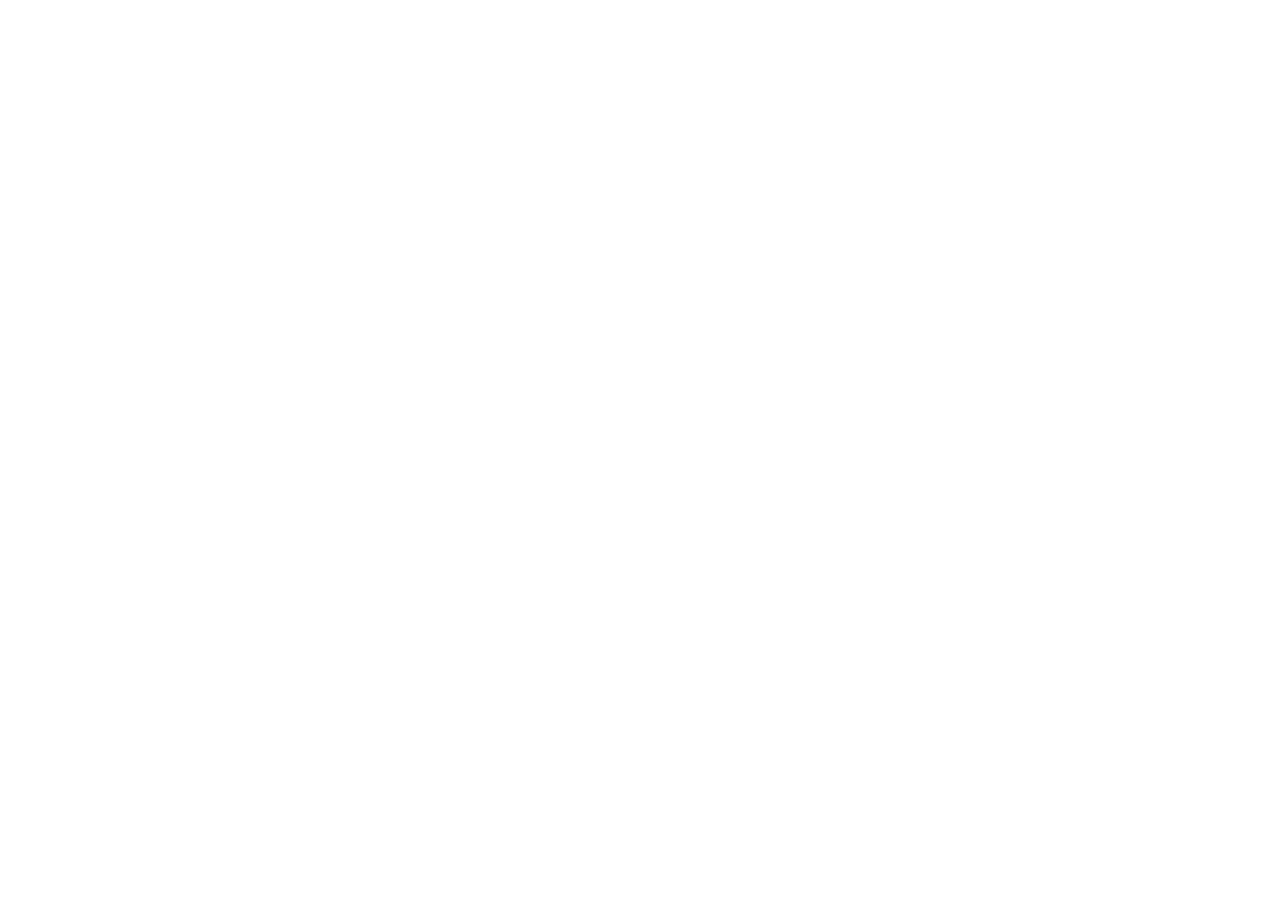
==== index1.html @ 568d127d "sitecss" ====
<!DOCTYPE html>
    <html>
        <head>
            <meta charset="UTF-8"/>
            <title>Vídeos</title>
        </head>
        <body>
            <iframe width="560" height="315" src="https://www.youtube.com/embed/4uj6H-lw_Cc?si=ZxQr2W6y3dpa2R1E" title="YouTube video player" frameborder="0" allow="accelerometer; autoplay; clipboard-write; encrypted-media; gyroscope; picture-in-picture; web-share" referrerpolicy="strict-origin-when-cross-origin" allowfullscreen></iframe>
            <iframe width="560" height="315" src="https://www.youtube.com/embed/-2RQtuXdPx8?si=WCBU6Pa0RfhnfXRH" title="YouTube video player" frameborder="0" allow="accelerometer; autoplay; clipboard-write; encrypted-media; gyroscope; picture-in-picture; web-share" referrerpolicy="strict-origin-when-cross-origin" allowfullscreen></iframe>
            <iframe width="560" height="315" src="https://www.youtube.com/embed/CjIdpwJtUeE?si=a95dcGi6jvlZa9bX" title="YouTube video player" frameborder="0" allow="accelerometer; autoplay; clipboard-write; encrypted-media; gyroscope; picture-in-picture; web-share" referrerpolicy="strict-origin-when-cross-origin" allowfullscreen></iframe>
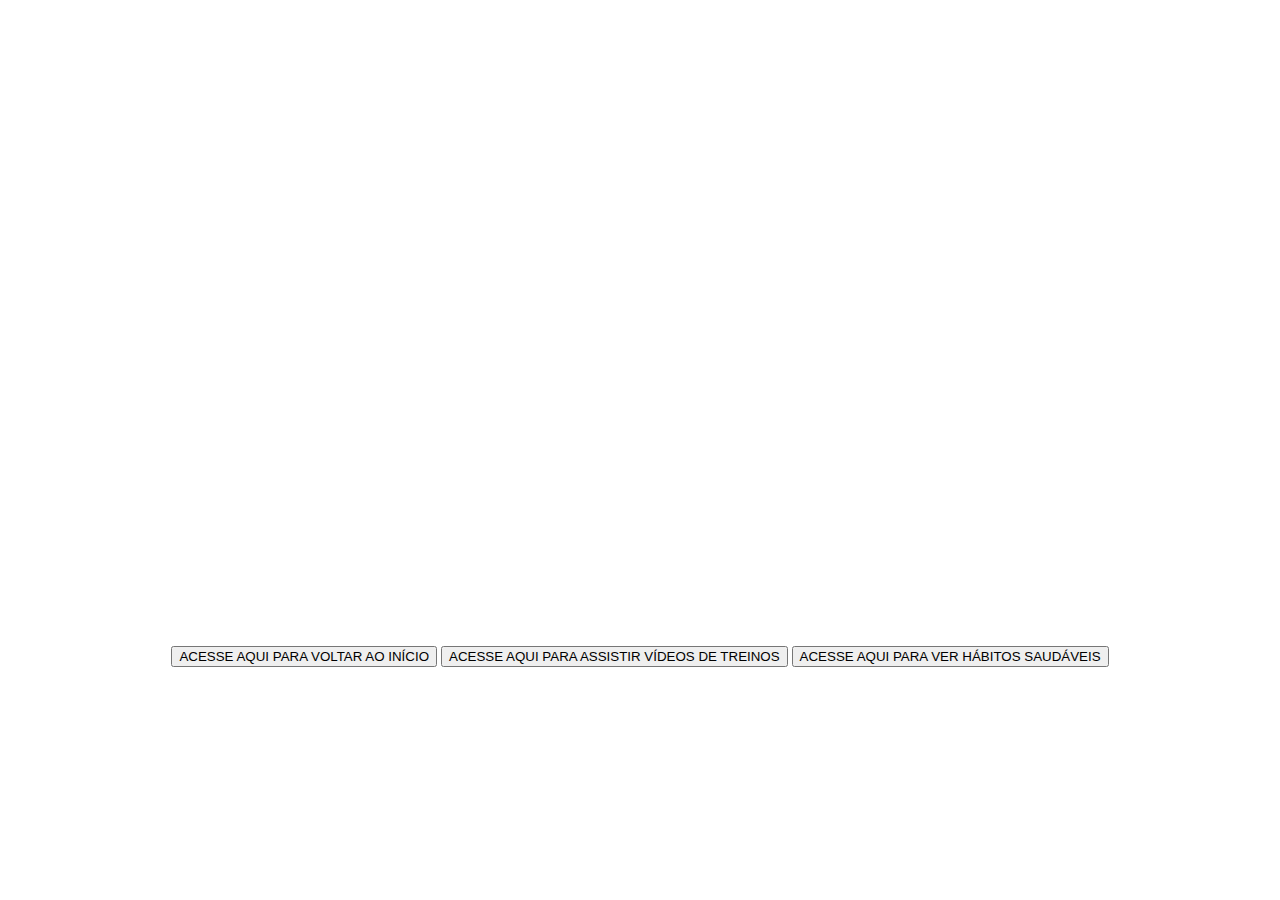
==== commit aebb9d52: "site" ====
--- a/index1.html
+++ b/index1.html
@@ -7,4 +7,12 @@
         <body>
             <iframe width="560" height="315" src="https://www.youtube.com/embed/4uj6H-lw_Cc?si=ZxQr2W6y3dpa2R1E" title="YouTube video player" frameborder="0" allow="accelerometer; autoplay; clipboard-write; encrypted-media; gyroscope; picture-in-picture; web-share" referrerpolicy="strict-origin-when-cross-origin" allowfullscreen></iframe>
             <iframe width="560" height="315" src="https://www.youtube.com/embed/-2RQtuXdPx8?si=WCBU6Pa0RfhnfXRH" title="YouTube video player" frameborder="0" allow="accelerometer; autoplay; clipboard-write; encrypted-media; gyroscope; picture-in-picture; web-share" referrerpolicy="strict-origin-when-cross-origin" allowfullscreen></iframe>
-            <iframe width="560" height="315" src="https://www.youtube.com/embed/CjIdpwJtUeE?si=a95dcGi6jvlZa9bX" title="YouTube video player" frameborder="0" allow="accelerometer; autoplay; clipboard-write; encrypted-media; gyroscope; picture-in-picture; web-share" referrerpolicy="strict-origin-when-cross-origin" allowfullscreen></iframe>+            <iframe width="560" height="315" src="https://www.youtube.com/embed/CjIdpwJtUeE?si=a95dcGi6jvlZa9bX" title="YouTube video player" frameborder="0" allow="accelerometer; autoplay; clipboard-write; encrypted-media; gyroscope; picture-in-picture; web-share" referrerpolicy="strict-origin-when-cross-origin" allowfullscreen></iframe>
+
+            <div id="rodape">
+            <center>
+                <a href="index.html"><button> ACESSE AQUI PARA VOLTAR AO INÍCIO</button></a>
+                <a href="index2.html"><button> ACESSE AQUI PARA ASSISTIR VÍDEOS DE TREINOS</button></a>
+                <a href="index3.html"><button> ACESSE AQUI PARA VER HÁBITOS SAUDÁVEIS</button></a>
+            </center>
+        </div>